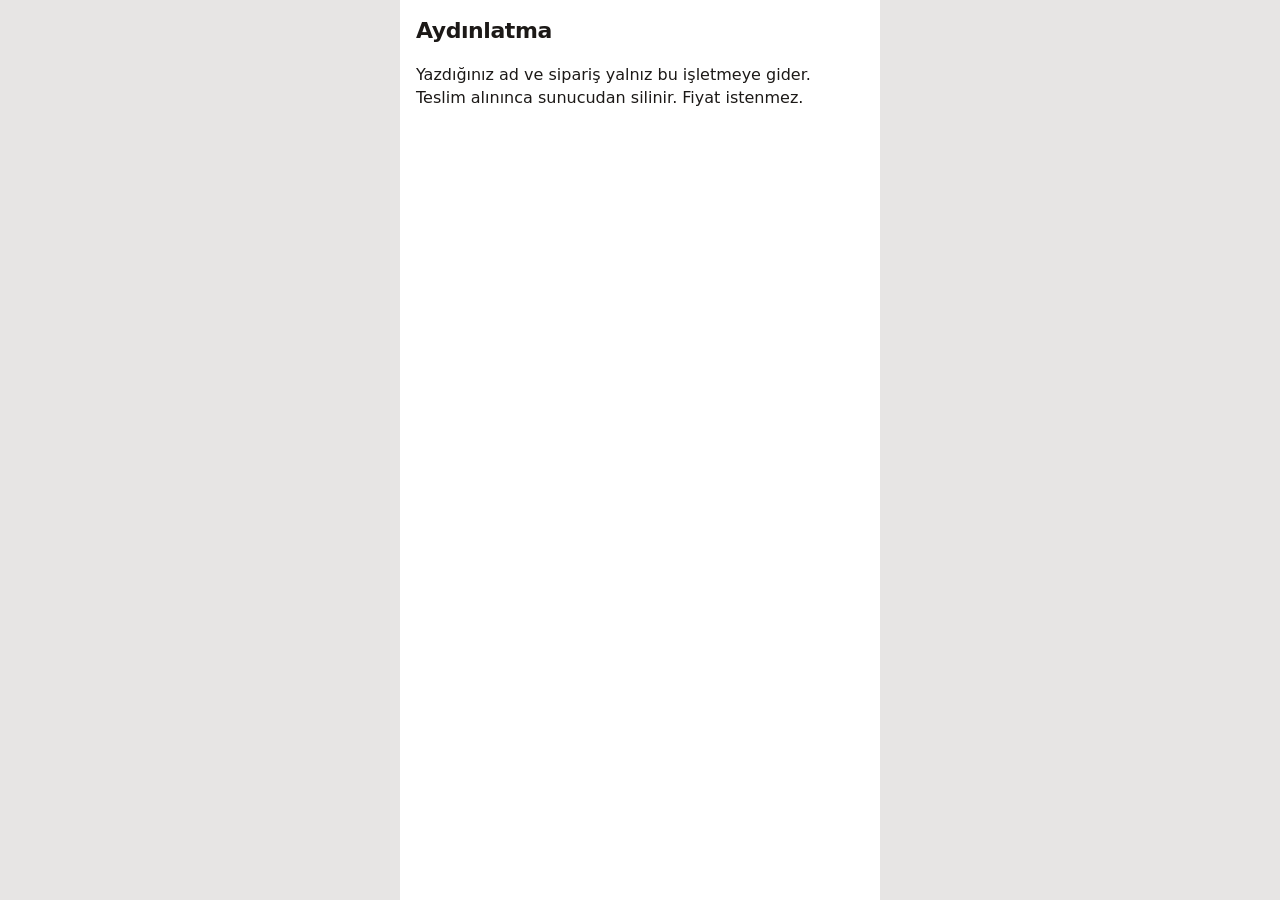
==== gizlilik.html @ 8aa0ef6b "Sipariş sayfasını yayın köküne ekle. Co-authored-by: Cursor <cursoragent@cursor.com>" ====
<!DOCTYPE html>
<html lang="tr">
<head>
<meta charset="utf-8">
<meta name="viewport" content="width=device-width, initial-scale=1, viewport-fit=cover">
<meta name="referrer" content="no-referrer">
<meta name="color-scheme" content="light dark">
<meta http-equiv="Content-Security-Policy" content="default-src 'none'; style-src 'self'; img-src 'self' data:; base-uri 'none'; form-action 'none'">
<title>Aydınlatma</title>
<link rel="stylesheet" href="style.css">
</head>
<body>
  <div class="app">
    <main>
      <h1 class="brand">Aydınlatma</h1>
      <p class="privacy">Yazdığınız ad ve sipariş yalnız bu işletmeye gider. Teslim alınınca sunucudan silinir. Fiyat istenmez.</p>
    </main>
  </div>
</body>
</html>
---- style.css ----
:root {
  color-scheme: light;
  --stage: #e7e5e4;
  --surface: #ffffff;
  --ink: #1c1917;
  --muted: #78716c;
  --line: #e7e5e4;
  --line-strong: #d6d3d1;
  --fill: #f5f5f4;
  --picked: #faf6ef;
  --accent: #1c1917;
  --on-accent: #ffffff;
  --focus: #b45309;
  --danger: #b91c1c;
  --shadow: 0 -12px 32px rgba(28, 25, 23, 0.1);
}

@media (prefers-color-scheme: dark) {
  :root {
    color-scheme: dark;
    --stage: #0c0a09;
    --surface: #1c1917;
    --ink: #fafaf9;
    --muted: #a8a29e;
    --line: #292524;
    --line-strong: #44403c;
    --fill: #292524;
    --picked: #2c261e;
    --accent: #fafaf9;
    --on-accent: #1c1917;
    --focus: #fdba74;
    --danger: #fca5a5;
    --shadow: 0 -16px 40px rgba(0, 0, 0, 0.45);
  }

  .backdrop { background: rgba(0, 0, 0, 0.62); }
}

*, *::before, *::after { box-sizing: border-box; }
[hidden] { display: none !important; }

html { -webkit-text-size-adjust: 100%; }

body {
  margin: 0;
  min-height: 100dvh;
  background: var(--surface);
  color: var(--ink);
  font-family: system-ui, -apple-system, "Segoe UI", Roboto, "Helvetica Neue", Arial, sans-serif;
  font-size: 16px;
  line-height: 1.4;
}

h1, h2, p, ul { margin: 0; }
ul { padding: 0; list-style: none; }

button, input, textarea {
  font: inherit;
  color: inherit;
}

button {
  cursor: pointer;
  user-select: none;
  -webkit-tap-highlight-color: transparent;
}

button:disabled { cursor: default; }

:focus { outline: none; }
:focus-visible {
  outline: 2px solid var(--focus);
  outline-offset: 2px;
}

::placeholder { color: var(--muted); opacity: 1; }

.app {
  width: min(100%, 480px);
  margin: 0 auto;
  min-height: 100dvh;
  background: var(--surface);
}

.top {
  padding: calc(18px + env(safe-area-inset-top)) 16px 14px;
  border-bottom: 1px solid var(--line);
}

.brand,
.cat-label,
.sub-label,
.product-name,
.line-name,
.ozet-ad,
#ad,
#not {
  unicode-bidi: plaintext;
  overflow-wrap: anywhere;
}

.brand {
  font-size: 1.375rem;
  font-weight: 700;
  letter-spacing: -0.02em;
}

main {
  padding: 16px 16px calc(108px + env(safe-area-inset-bottom));
}

.field { display: flex; flex-direction: column; gap: 8px; }
.field-label { font-size: 0.9375rem; font-weight: 600; }

.field input,
.field textarea,
.search input {
  width: 100%;
  min-height: 48px;
  padding: 12px 14px;
  border: 1px solid var(--line-strong);
  border-radius: 12px;
  background: var(--surface);
  color: var(--ink);
}

.field textarea { min-height: 96px; resize: vertical; }

.uyari { color: var(--danger); font-size: 0.875rem; }
#ozet-uyari { margin-top: 8px; }

.banner {
  margin-top: 12px;
  padding: 12px;
  border-radius: 12px;
  background: var(--picked);
}

.note {
  margin-top: 8px;
  padding-top: 4px;
  border-top: 1px solid var(--line);
}

.check {
  display: flex;
  align-items: center;
  gap: 12px;
  min-height: 48px;
  cursor: pointer;
}

.check input {
  width: 22px;
  height: 22px;
  margin: 0;
  accent-color: var(--accent);
}

.note-box {
  display: flex;
  flex-direction: column;
  gap: 6px;
  padding-bottom: 8px;
}

.hint { color: var(--muted); font-size: 0.8125rem; }

.hp {
  position: absolute;
  left: -10000px;
  width: 1px;
  height: 1px;
  overflow: hidden;
}

.search { position: relative; margin-top: 12px; }

.search svg {
  position: absolute;
  left: 14px;
  top: 50%;
  width: 20px;
  height: 20px;
  transform: translateY(-50%);
  color: var(--muted);
  pointer-events: none;
}

.search input { padding-left: 44px; }

.catalog { margin-top: 16px; }

.cat {
  border: 1px solid var(--line);
  border-radius: 14px;
  overflow: hidden;
}

.cat + .cat { margin-top: 10px; }

.cat-toggle,
.sub-toggle {
  display: flex;
  align-items: center;
  gap: 10px;
  width: 100%;
  min-height: 48px;
  padding: 8px 12px;
  border: 0;
  background: transparent;
  font-weight: 600;
  text-align: left;
}

.sub-toggle {
  min-height: 44px;
  padding: 8px;
  border-radius: 10px;
  font-size: 0.9375rem;
}

.chev {
  width: 1.25rem;
  flex: none;
  color: var(--muted);
  font-size: 0.8rem;
  text-align: center;
}

.cat-body { padding: 0 8px 8px; }
.sub-body { padding: 0 0 4px 18px; }
.loose { margin-top: 4px; }
.sub + .loose { margin-top: 8px; }

.product { padding: 8px; border-radius: 12px; }
.product + .product { margin-top: 2px; }
.product.is-on { background: var(--picked); }

.product-name {
  margin: 0 0 8px;
  line-height: 1.35;
}

.stepper {
  display: flex;
  align-items: center;
  justify-content: flex-end;
  gap: 8px;
}

.step {
  display: inline-flex;
  align-items: center;
  justify-content: center;
  width: 44px;
  height: 44px;
  padding: 0;
  border: 1px solid var(--line-strong);
  border-radius: 12px;
  background: var(--fill);
  font-size: 1.25rem;
  line-height: 1;
}

.step:disabled { opacity: 0.35; }

.qty {
  width: 3.5rem;
  min-width: 44px;
  min-height: 44px;
  padding: 0 4px;
  border: 1px solid var(--line-strong);
  border-radius: 12px;
  background: var(--surface);
  color: var(--ink);
  font-variant-numeric: tabular-nums;
  text-align: center;
}

.empty,
.fine {
  color: var(--muted);
  font-size: 0.8125rem;
}

.empty { margin-top: 20px; text-align: center; }
.fine {
  display: flex;
  flex-wrap: wrap;
  align-items: center;
  gap: 2px 6px;
  margin-top: 16px;
  line-height: 1.45;
}
.text-link {
  display: inline-flex;
  align-items: center;
  justify-content: center;
  min-width: 44px;
  min-height: 44px;
  padding: 0 8px;
  color: inherit;
  font-size: 0.8125rem;
}
.privacy { margin-top: 16px; line-height: 1.45; }

.bar {
  position: fixed;
  z-index: 20;
  left: 50%;
  bottom: 0;
  display: flex;
  align-items: center;
  justify-content: space-between;
  gap: 12px;
  width: min(100%, 480px);
  min-height: 48px;
  padding: 12px 16px calc(12px + env(safe-area-inset-bottom));
  transform: translateX(-50%);
  border-top: 1px solid var(--line);
  background: var(--surface);
  box-shadow: var(--shadow);
}

#gonder,
#siparisi-gonder,
#duzenle,
#yeni-siparis {
  min-height: 48px;
  border-radius: 12px;
  font-weight: 600;
}

#gonder,
#siparisi-gonder,
#yeni-siparis {
  border: 0;
  background: var(--accent);
  color: var(--on-accent);
}

#gonder {
  min-width: 7.5rem;
  padding: 0 18px;
}

#gonder:disabled,
#siparisi-gonder:disabled { opacity: 0.4; }

#yeni-siparis { width: 100%; margin-top: 20px; }

#duzenle {
  border: 1px solid var(--line-strong);
  background: transparent;
  color: var(--ink);
}

.bar-count {
  font-weight: 600;
  font-variant-numeric: tabular-nums;
}

.frame-block { margin: 24px 16px; }

body.sheet-open { overflow: hidden; }

.backdrop {
  position: fixed;
  z-index: 30;
  inset: 0;
  background: rgba(28, 25, 23, 0.4);
}

.sheet {
  position: fixed;
  z-index: 40;
  left: 50%;
  bottom: 0;
  width: min(100%, 480px);
  max-height: min(32rem, 78dvh);
  overflow: auto;
  padding: 8px 16px calc(16px + env(safe-area-inset-bottom));
  transform: translateX(-50%);
  border-radius: 20px 20px 0 0;
  background: var(--surface);
  color: var(--ink);
  box-shadow: var(--shadow);
}

.grab {
  width: 40px;
  height: 4px;
  margin: 4px auto 12px;
  border-radius: 999px;
  background: var(--line-strong);
}

#ozet-baslik {
  color: var(--muted);
  font-size: 0.8125rem;
  font-weight: 600;
}

.ozet-ad {
  margin-top: 4px;
  font-size: 1.25rem;
  font-weight: 700;
  letter-spacing: -0.02em;
}

.lines { margin-top: 12px; }

.lines li {
  display: flex;
  align-items: center;
  justify-content: space-between;
  gap: 12px;
  min-height: 48px;
  border-top: 1px solid var(--line);
}

.line-qty {
  display: inline-flex;
  flex: none;
  align-items: center;
  justify-content: flex-end;
  min-width: 4.5rem;
  min-height: 44px;
  font-weight: 600;
  font-variant-numeric: tabular-nums;
}

.sheet-actions {
  display: flex;
  flex-direction: column;
  gap: 8px;
  margin-top: 16px;
}

.status-screen {
  padding: calc(28px + env(safe-area-inset-top)) 16px 24px;
}

.status-text {
  font-size: 1.25rem;
  font-weight: 700;
  line-height: 1.35;
}

#durum-ad { margin-bottom: 12px; }

@media (min-width: 520px) {
  body { background: var(--stage); }
  .app { box-shadow: 0 0 0 1px var(--line); }
}
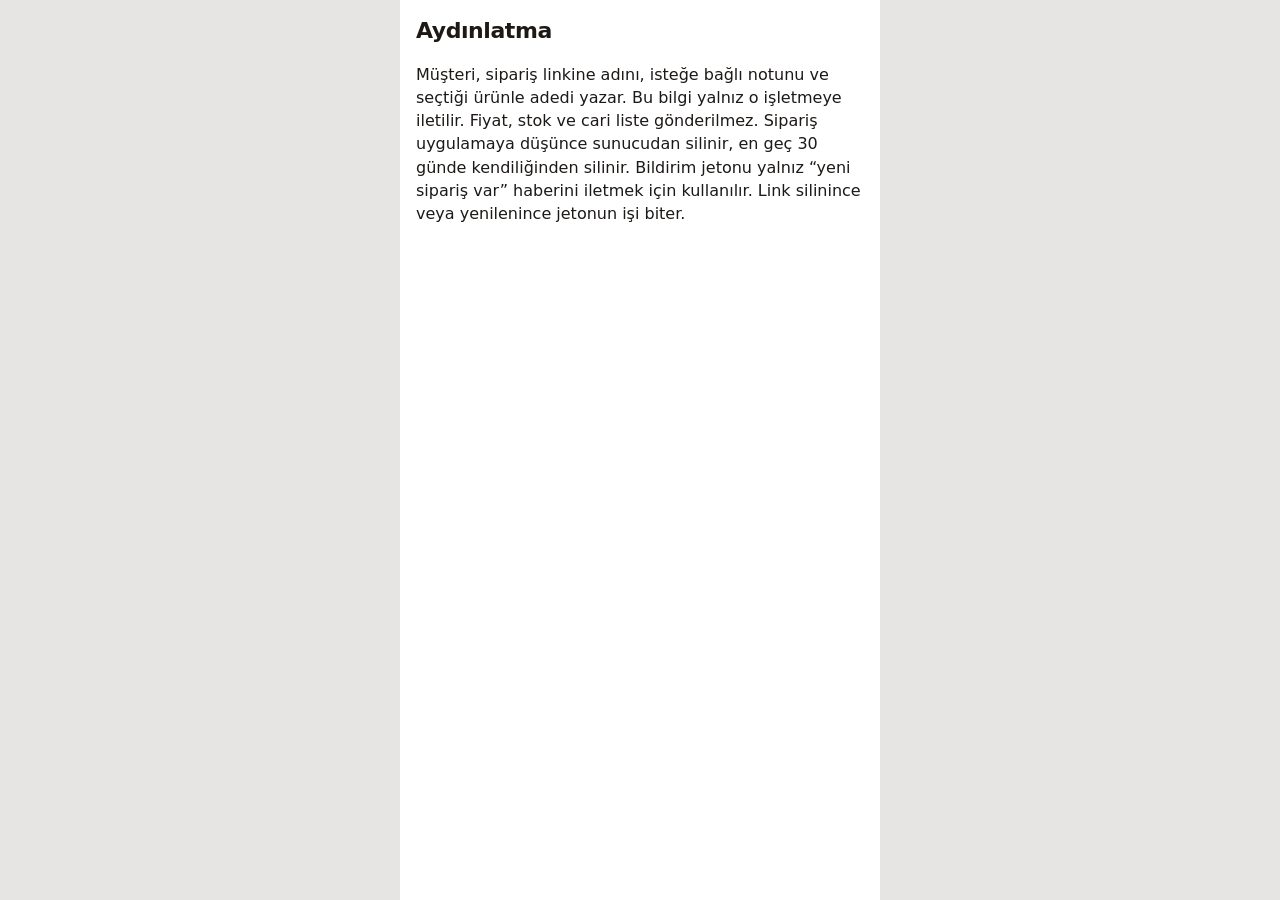
==== commit 7f60e02e: "Revise privacy policy in gizlilik.html Updated privacy policy text for clarity and detail." ====
--- a/gizlilik.html
+++ b/gizlilik.html
@@ -13,7 +13,7 @@
   <div class="app">
     <main>
       <h1 class="brand">Aydınlatma</h1>
-      <p class="privacy">Yazdığınız ad ve sipariş yalnız bu işletmeye gider. Teslim alınınca sunucudan silinir. Fiyat istenmez.</p>
+      <p class="privacy">Müşteri, sipariş linkine adını, isteğe bağlı notunu ve seçtiği ürünle adedi yazar. Bu bilgi yalnız o işletmeye iletilir. Fiyat, stok ve cari liste gönderilmez. Sipariş uygulamaya düşünce sunucudan silinir, en geç 30 günde kendiliğinden silinir. Bildirim jetonu yalnız “yeni sipariş var” haberini iletmek için kullanılır. Link silinince veya yenilenince jetonun işi biter.</p>
     </main>
   </div>
 </body>
--- a/style.css
+++ b/style.css
@@ -164,6 +164,60 @@
   padding-bottom: 8px;
 }
 
+.delivery {
+  position: relative;
+  display: flex;
+  align-items: center;
+  justify-content: space-between;
+  gap: 12px;
+  min-height: 48px;
+  margin-top: 4px;
+  border-radius: 12px;
+  cursor: pointer;
+}
+
+.delivery-label,
+.delivery-day {
+  font-weight: 600;
+  unicode-bidi: plaintext;
+  pointer-events: none;
+}
+
+.delivery-day { font-variant-numeric: tabular-nums; }
+
+.delivery input {
+  position: absolute;
+  z-index: 1;
+  inset: 0;
+  width: 100%;
+  height: 100%;
+  margin: 0;
+  padding: 0;
+  border: 0;
+  background: transparent;
+  color: transparent;
+  caret-color: transparent;
+  cursor: pointer;
+}
+
+.delivery input::-webkit-calendar-picker-indicator {
+  position: absolute;
+  inset: 0;
+  width: 100%;
+  height: 100%;
+  margin: 0;
+  padding: 0;
+  cursor: pointer;
+  opacity: 0;
+}
+
+.delivery input:focus { outline: none; }
+
+.delivery:focus-within {
+  outline: 2px solid var(--focus);
+  outline-offset: 2px;
+}
+
 .hint { color: var(--muted); font-size: 0.8125rem; }
 
 .hp {
